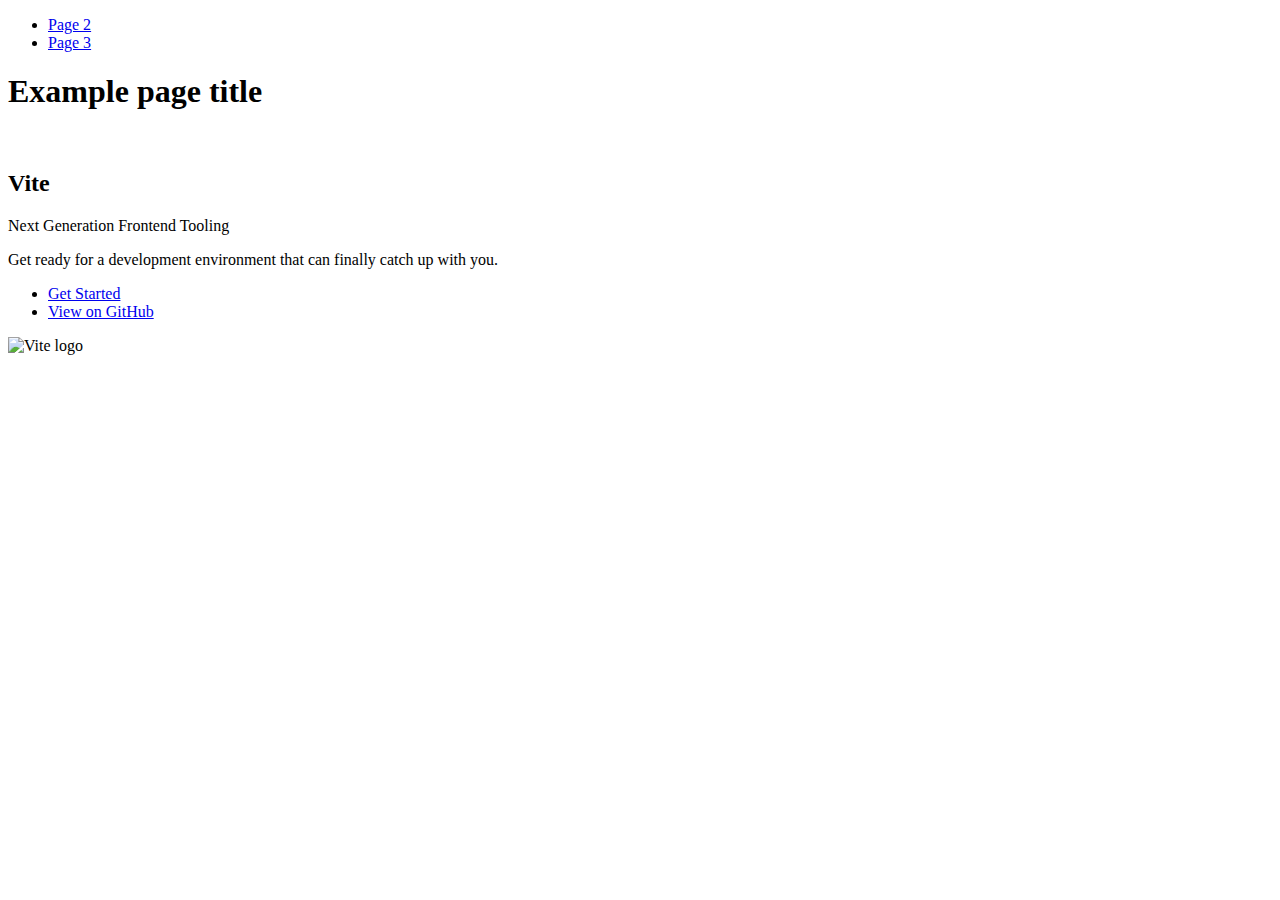
==== index.html @ 8f9c46c7 "Deploying to gh-pages from @ Halenina/goit-js-hw-11@e0244523d9b4a839a27a5c28c9305459d133186b 🚀" ====
<!DOCTYPE html>
<html lang="en">
  <head>
    <meta charset="UTF-8" />
    <link rel="icon" type="image/svg+xml" href="/goit-js-hw-11/favicon.svg" />
    <meta name="viewport" content="width=device-width, initial-scale=1.0" />
    <title>Vanilla App Template</title>
    
    <script type="module" crossorigin src="/goit-js-hw-11/commonHelpers.js"></script>
    <link rel="stylesheet" href="/goit-js-hw-11/assets/index-10c40100.css">
  </head>
  <body>
    <header class="header">
  <nav class="nav">
    <ul class="nav-list">
      <li class="nav-item">
        <a href="./page-2.html" class="nav-link">Page 2</a>
      </li>

      <li class="nav-item">
        <a href="./page-3.html" class="nav-link">Page 3</a>
      </li>
    </ul>
  </nav>
</header>


    <section>
      <h1>Example page title</h1>
      <!-- Path to images as from index.html file -->
      <img src="/goit-js-hw-11/assets/javascript-8dac5379.svg" alt="" />
    </section>

    <!-- Loads the specified .html file -->
    <section class="vite-promo">
  <div class="container">
    <div class="wrapper">
      <h2 class="title">
        <span class="gradient">Vite</span>
      </h2>
      <p class="text">Next Generation Frontend Tooling</p>
      <p class="tagline">
        Get ready for a development environment that can finally catch up with
        you.
      </p>

      <ul class="actions">
        <li class="action">
          <a
            class="link"
            href="https://vitejs.dev/guide/"
            target="_blank"
            rel="noopener noreferrer"
            >Get Started</a
          >
        </li>
        <li class="action">
          <a
            class="link"
            href="https://github.com/vitejs/vite"
            target="_blank"
            rel="noopener noreferrer"
            >View on GitHub</a
          >
        </li>
      </ul>
    </div>

    <div class="thumb">
      <!-- Path to images as from index.html file -->
      <img
        class="pic"
        src="/goit-js-hw-11/assets/vite-logo-51249ca9.png"
        alt="Vite logo"
        width="640"
        height="640"
      />
    </div>
  </div>
</section>


    
  </body>
</html>
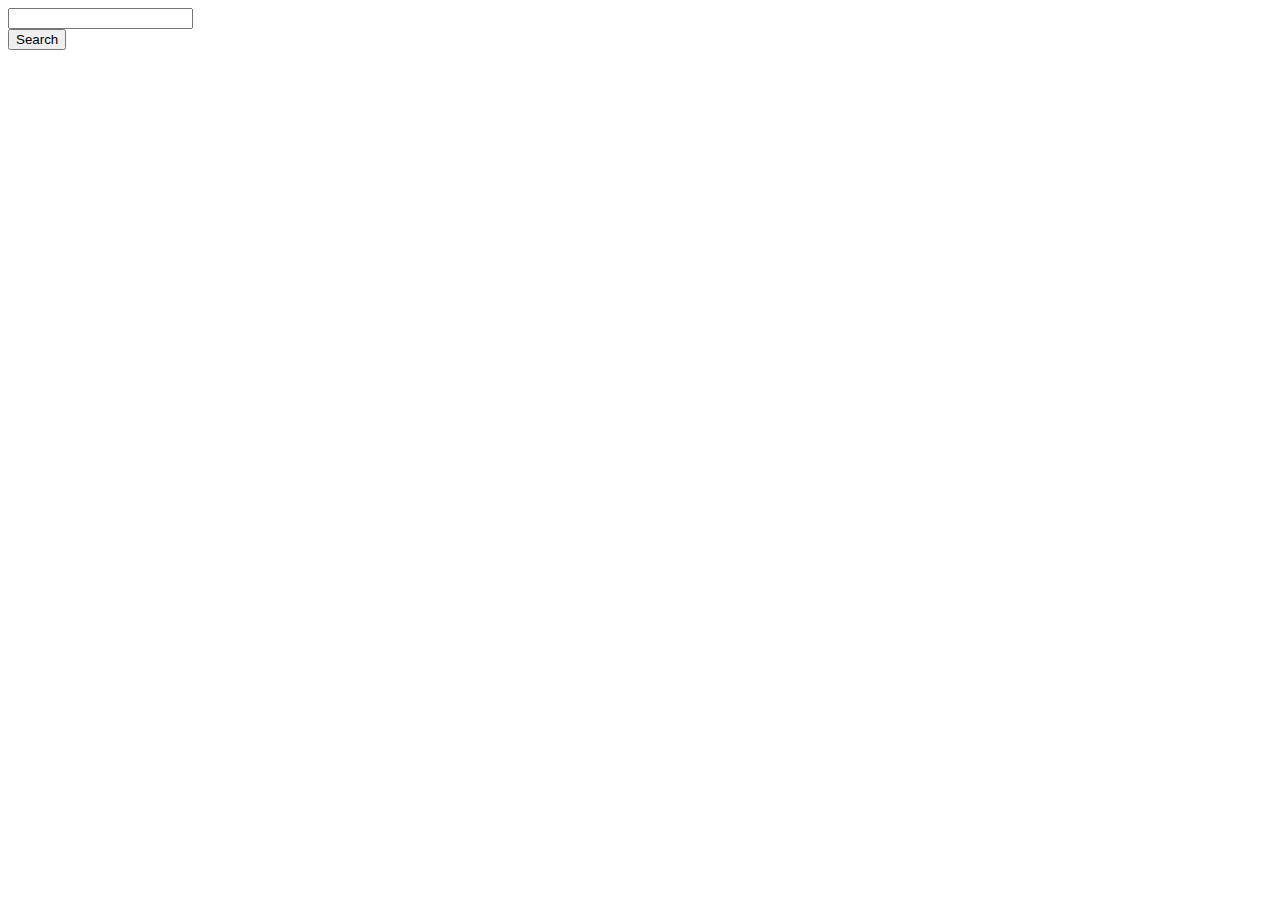
==== commit 1ce5a1fd: "Deploying to gh-pages from @ Halenina/goit-js-hw-11@dab1b9a70f466c7fefea1ecd4cf1c6e3a5039f61 🚀" ====
--- a/index.html
+++ b/index.html
@@ -1,85 +1,36 @@
 <!DOCTYPE html>
 <html lang="en">
-  <head>
-    <meta charset="UTF-8" />
-    <link rel="icon" type="image/svg+xml" href="/goit-js-hw-11/favicon.svg" />
-    <meta name="viewport" content="width=device-width, initial-scale=1.0" />
-    <title>Vanilla App Template</title>
-    
-    <script type="module" crossorigin src="/goit-js-hw-11/commonHelpers.js"></script>
-    <link rel="stylesheet" href="/goit-js-hw-11/assets/index-10c40100.css">
-  </head>
-  <body>
-    <header class="header">
-  <nav class="nav">
-    <ul class="nav-list">
-      <li class="nav-item">
-        <a href="./page-2.html" class="nav-link">Page 2</a>
-      </li>
 
-      <li class="nav-item">
-        <a href="./page-3.html" class="nav-link">Page 3</a>
-      </li>
-    </ul>
-  </nav>
-</header>
+<head>
+  <meta charset="UTF-8" />
+  <link rel="icon" type="image/svg+xml" href="/favicon.svg" />
+  <meta name="viewport" content="width=device-width, initial-scale=1.0" />
+  <link rel="preconnect" href="https://fonts.googleapis.com" />
+  <link rel="preconnect" href="https://fonts.gstatic.com" crossorigin />
+  <link href="https://fonts.googleapis.com/css2?family=Montserrat:ital,wght@0,100..900;1,100..900&display=swap"
+    rel="stylesheet" />
+  <title>Search image</title>
+  
+  <script type="module" crossorigin src="/goit-js-hw-11/commonHelpers.js"></script>
+  <link rel="stylesheet" href="/goit-js-hw-11/assets/index-d3b5fc92.css">
+</head>
 
+<body>
+  <section>
+    <form class="form">
+      <div class="form-group">
+        <input type="text" class="form-input" name="query" />
+      </div>
 
-    <section>
-      <h1>Example page title</h1>
-      <!-- Path to images as from index.html file -->
-      <img src="/goit-js-hw-11/assets/javascript-8dac5379.svg" alt="" />
-    </section>
+      <button type="submit" class="form-submit">Search</button>
 
-    <!-- Loads the specified .html file -->
-    <section class="vite-promo">
-  <div class="container">
-    <div class="wrapper">
-      <h2 class="title">
-        <span class="gradient">Vite</span>
-      </h2>
-      <p class="text">Next Generation Frontend Tooling</p>
-      <p class="tagline">
-        Get ready for a development environment that can finally catch up with
-        you.
-      </p>
+      <span class="loader"></span>
+    </form>
 
-      <ul class="actions">
-        <li class="action">
-          <a
-            class="link"
-            href="https://vitejs.dev/guide/"
-            target="_blank"
-            rel="noopener noreferrer"
-            >Get Started</a
-          >
-        </li>
-        <li class="action">
-          <a
-            class="link"
-            href="https://github.com/vitejs/vite"
-            target="_blank"
-            rel="noopener noreferrer"
-            >View on GitHub</a
-          >
-        </li>
-      </ul>
-    </div>
+    <ul id="gallery" class="gallery"></ul>
+  </section>
 
-    <div class="thumb">
-      <!-- Path to images as from index.html file -->
-      <img
-        class="pic"
-        src="/goit-js-hw-11/assets/vite-logo-51249ca9.png"
-        alt="Vite logo"
-        width="640"
-        height="640"
-      />
-    </div>
-  </div>
-</section>
+  
+</body>
 
-
-    
-  </body>
 </html>
